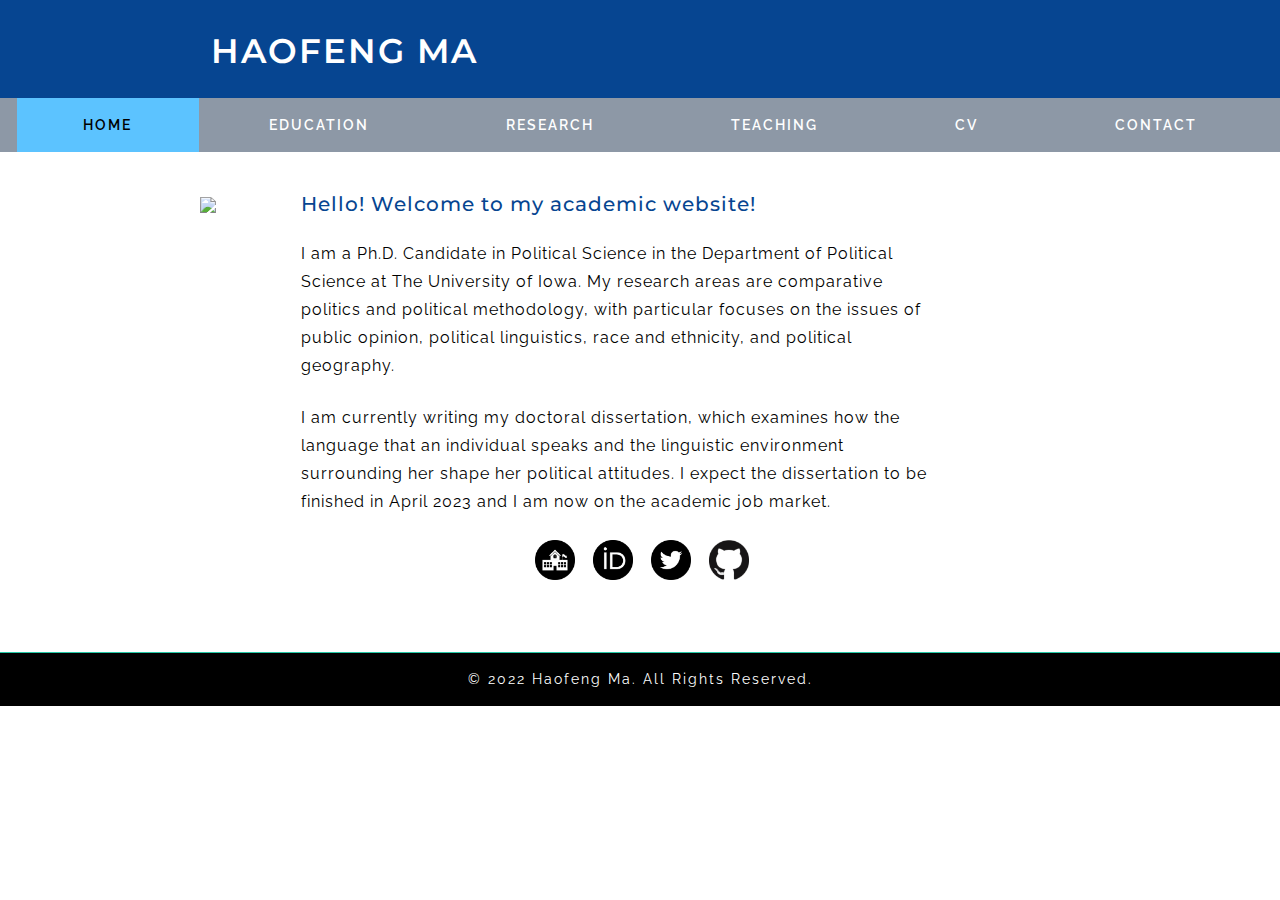
==== index.html @ 0667a9b3 "to top button" ====
<!DOCTYPE html>
<html lang="zxx">
   <head>
      <title>Haofeng Ma</title>
      <!--meta tags -->
      <meta charset="UTF-8">
      <meta name="viewport" content="width=device-width, initial-scale=1">
      <meta name="keywords" content="Renovate Responsive web template, Bootstrap Web Templates, Flat Web Templates, Android Compatible web template,
         SmartPhone Compatible web template, free WebDesigns for Nokia, Samsung, LG, Sony Ericsson, Motorola web design" />
      <script>
         addEventListener("load", function () {
         	setTimeout(hideURLbar, 0);
         }, false);

         function hideURLbar() {
         	window.scrollTo(0, 1);
         }
      </script>
      <!--//meta tags ends here-->
      <!--booststrap-->
      <link href="css/bootstrap.min.css" rel="stylesheet" type="text/css" media="all">
      <!--//booststrap end-->
      <!-- font-awesome icons -->
      <link href="css/fontawesome-all.min.css" rel="stylesheet" type="text/css" media="all">
      <!-- //font-awesome icons -->
      <link href="css/style.css" rel='stylesheet' type='text/css' media="all">
      <!--//stylesheets-->
      <link href="//fonts.googleapis.com/css?family=Raleway:400,500,600" rel="stylesheet">
      <link href="//fonts.googleapis.com/css?family=Montserrat:300,400,500,600,700" rel="stylesheet">
   </head>
   <body>
      <div class="header-outs">
         <div class="header-w3layouts">
            <div class="container-fluid">
               <div class="row headder-contact">
                  <div class="hedder-up col-lg-6 col-md-6 col-sm-6">
                     <h1><a class="navbar-brand" href="index.html">Haofeng Ma</a></h1>
                  </div>
               </div>
               <!--//navigation section -->
               <nav class="navbar navbar-expand-lg navbar-light">
                  <button class="navbar-toggler" type="button" data-toggle="collapse" data-target="#navbarSupportedContent" aria-controls="navbarSupportedContent" aria-expanded="false" aria-label="Toggle navigation">
                  <span class="navbar-toggler-icon"></span>
                  </button>
                  <div class="collapse navbar-collapse  nav-fill " id="navbarSupportedContent">
                     <ul class="navbar-nav nav-pills nav-fill">
                       <li class="nav-item active">
                          <a class="nav-link" href="index.html">Home <span class="sr-only">(current)</span></a>
                       </li>
                      <li class="nav-item">
                           <a href="education.html" class="nav-link ">Education</a>
                        </li>
                        <li class="nav-item">
                           <a href="research.html" class="nav-link ">Research</a>
                        </li>
                        <li class="nav-item">
                           <a href="teaching.html" class="nav-link">Teaching</a>
                        </li>
                        <li class="nav-item">
                           <a href="cv.html" class="nav-link">CV</a>
                        </li>
                        <li class="nav-item">
                           <a href="contact.html" class="nav-link">Contact</a>
                        </li>
                     </ul>
                  </div>
               </nav>
               <!--//navigation section -->
               <div class="clearfix"> </div>
            </div>
         </div>
         <!--//headder-->
         <!-- banner -->
         <div class="distance">
           <br>
           <br>
           <br>
           <br>
           <br>
         </div>
         <!--//banner -->
      <!-- //short-->
      <!--about-->
      <section class="about-inner py-lg-4 py-md-3 py-sm-3 py-3">
         <div class="container py-lg-5 py-md-4 py-sm-4 py-3">
            <div class="row">
               <div class="portrait">
                  <img src="images/portrait.png" style="position:relative; left:130px; width:250px">
               </div>
               <div class="col-lg-7 w3layouts-right-side-img">
                 <h5 style="color:#064591;position:relative; left:200px;">Hello! Welcome to my academic website!</h5>
                 <br>
                  <p style="position:relative; left:200px;font-size:16px;">I am a Ph.D. Candidate in Political Science in the Department of Political Science at The University of Iowa. My research areas are comparative politics and political methodology, with particular focuses on the issues of public opinion, political linguistics, race and ethnicity, and political geography. </p>
                  <br>
                  <p style="position:relative; left:200px;font-size:16px;">I am currently writing my doctoral dissertation, which examines how the language that an individual speaks and the linguistic environment surrounding her shape her political attitudes. I expect the dissertation to be finished in April 2023 and I am now on the academic job market.
                  </p>
               </div>
            </div>
            <div class="icons mt-lg-4 mt-3 text-center">
               <ul>
                  <li><a href="https://clas.uiowa.edu/polisci/people/haofeng-ma"><img src="images/logo_institution.png" style="width: 2.5em; margin-inline-start: 0.5em"/> </a></li>
                  <li></li>
                  <li><a href="https://orcid.org/0000-0003-4379-8449"><img src="images/logo_orcid.png" style="width: 2.5em; margin-inline-start: 0.5em"/> </a></li>
                  <li></li>
                  <li><a href="https://twitter.com/haofeng_ma"><img src="images/logo_twitter.png" style="width: 2.5em; margin-inline-start: 0.5em"/> </a></li>
                  <li></li>
                  <li><a href="https://github.com/haofengma"><img src="images/logo_github.png" style="width: 2.5em; margin-inline-start: 0.5em"/> </a></li>
                  <li></li>
               </ul>
            </div>
         </div>
      </section>
      <!--footer-->
      <div class="copy-agile-right text-center py-3">
         <p>
            © 2022 <a href="#top">Haofeng Ma</a>. All Rights Reserved.
         </p>
      </div>
      <!--//footer-->
      <!--js working-->
      <script src='js/jquery-2.2.3.min.js'></script>
      <!--//js working-->
      <!-- start-smoth-scrolling -->
      <script src="js/move-top.js"></script>
      <script src="js/easing.js"></script>
      <script>
         jQuery(document).ready(function ($) {
         	$(".scroll").click(function (event) {
         		event.preventDefault();
         		$('html,body').animate({
         			scrollTop: $(this.hash).offset().top
         		}, 900);
         	});
         });
      </script>
      <!-- start-smoth-scrolling -->
      <!-- here stars scrolling icon -->
      <script>
         $(document).ready(function () {

         	var defaults = {
         		containerID: 'toTop', // fading element id
         		containerHoverID: 'toTopHover', // fading element hover id
         		scrollSpeed: 1200,
         		easingType: 'linear'
         	};


         	$().UItoTop({
         		easingType: 'easeOutQuart'
         	});

         });
      </script>
      <!-- //here ends scrolling icon -->
      <!--bootstrap working-->
      <script src="js/bootstrap.min.js"></script>
      <!-- //bootstrap working-->
   </body>
</html>
---- css/style.css ----
/*--
Author: W3layouts
Author URL: http://w3layouts.com
License: Creative Commons Attribution 3.0 Unported
License URL: http://creativecommons.org/licenses/by/3.0/
--*/
html,
body {
padding: 0;
margin: 0;
background: #fff;
letter-spacing: 1px;
font-family: 'Raleway', sans-serif;
}
body a {
outline: none;
transition: 0.5s all;
-webkit-transition: 0.5s all;
-moz-transition: 0.5s all;
-o-transition: 0.5s all;
-ms-transition: 0.5s all;
text-decoration: none;
}
body a:hover {
text-decoration: none;
}
body a:focus,
a:hover {
text-decoration: none;
}
input[type="button"],
input[type="submit"] {
transition: 0.5s all;
-webkit-transition: 0.5s all;
-moz-transition: 0.5s all;
-o-transition: 0.5s all;
-ms-transition: 0.5s all;
letter-spacing: 1px;
font-family: 'Raleway', sans-serif;
}
select,input[type="email"],input[type="text"],input[type=password],
input[type="button"],input[type="submit"],textarea{
font-family: 'Raleway', sans-serif;
transition:0.5s all;
-webkit-transition:0.5s all;
-moz-transition:0.5s all;
-o-transition:0.5s all;
-ms-transition:0.5s all;
letter-spacing: 1px;
}
h1,
h2,
h3,
h4,
h5,
h6 {
margin: 0;
padding: 0;
font-family: 'Montserrat', sans-serif;
letter-spacing: 1px;
}
p {
margin: 0;
padding: 0;
letter-spacing: 1px;
font-family: 'Raleway', sans-serif;
font-size:14px;
}
ul {
margin: 0;
padding: 0;
list-style-type: none;
}
ul li{
display:inline-block;
}
.lft{    text-align: left;}
.rigt{    text-align: right;}
/*-- //Reset-Code --*/
.title {
font-size:45px;
color: #000;
letter-spacing: 3px;
font-weight:400;
text-transform: uppercase;
}
.title-sub p {
font-size: 17px;
color: #064591;
font-weight: 600;
line-height: 30px;
}
.info-sub-w3 p,.ser-grid-wthree p,.bottom-para p,.team-syas-text p,.w3layouts-right-side-img p,.ser-txt-inner p,.footer_grid_left p,.footer_grid_left p a{
font-size: 14px;
color: #000;
line-height: 28px;
}
.clr {
color: #fff;
}
/*-- header --*/
/*--Hedder-contact--*/
.header-outs {
position:relative;
}
.header-w3layouts {
position: absolute;
z-index: 99;
width: 100%;
background: rgba(141, 152, 166, 1);
}
.hedder-up {
text-align: center;
z-index: 999;
}
h1 a.navbar-brand {
padding-top: 10px;
font-size: 42px;
color:#fff !important;
text-transform: uppercase;
font-weight:600;
letter-spacing: 2px;
margin: 5px;
}
.headder-contact {
padding: 1em 3em;
background:#064591;
}
/*--search--*/
.search-right input[type="search"] {
width:45%;
color: #000;
background-color: #fff;
outline: none !important;
font-size: 14px;
margin-right: 0px !important;
border-radius:0px;
border-top-left-radius: 25px;
border-bottom-left-radius: 25px;
}
.search-right button {
background: #000;
padding: 5.5px 0px;
letter-spacing: 1px;
width: 13%;
font-size: 16px;
border: none;
color: #fff;
border-radius: 0px;
/* border: 1px solid #fff; */
}
.search-right button:hover{
background:#fff;
color:#fff;}
.search-right {
padding-top: 20px;
}
/*--//search--*/
/*--//Headder--*/
nav.navbar.navbar-expand-lg.navbar-light {
background:rgba(0, 0, 0, 0);
z-index: 999;
padding: 0px;
}
ul.navbar-nav.nav-fill {
width: 100%;
}
.navbar-light .navbar-nav .active>.nav-link, .navbar-light .navbar-nav .nav-link.active, .navbar-light .navbar-nav .nav-link.show, .navbar-light .navbar-nav .show>.nav-link, .dropdown-item.active, .dropdown-item:active {
color: #000;
background: #5cc3ff;
}
.navbar-light .navbar-nav .nav-link {
color: #fff;
font-size: 14px;
letter-spacing: 2px;
text-transform: uppercase;
font-weight: 600;
margin: 0px 2px;
border-radius: 0px;
padding: 1.5em 2em;
transition: 0.5s all;
-webkit-transition: 0.5s all;
-moz-transition: 0.5s all;
-o-transition: 0.5s all;
-ms-transition: 0.5s all;
}
.navbar-light .navbar-nav .nav-link:focus, .navbar-light .navbar-nav .nav-link:hover, .dropdown-item:focus, .dropdown-item:hover {
color: #000;
background: #5cc3ff;
}
.navbar-light .navbar-nav.active>.nav-link,
.navbar-light .navbar-nav.nav-link.active,
.navbar-light .navbar-nav.nav-link.open,
.navbar-light .navbar-nav .open>.nav-link {
color: #000;
background: #5cc3ff;
}
/*-- //nav --*/
/*-- banner --*/
.one-img{  background: url(../images/b1.jpg)no-repeat center;}
.two-img{  background: url(../images/b2.jpg)no-repeat center;}
.three-img{  background: url(../images/b3.jpg)no-repeat center;}
.slider-img{  background-size: cover;
min-height: 800px;}
.rslides {
position: relative;
list-style: none;
overflow: hidden;
width: 100%;
padding: 0;
margin: 0;
}
.rslides li {
-webkit-backface-visibility: hidden;
position: absolute;
display: none;
width: 100%;
left: 0;
top: 0;
}
.rslides li:first-child {
position: relative;
display: block;
float: left;
}
.rslides img {
display: block;
height: auto;
float: left;
width: 100%;
border: 0;
}
/*-- //banner Slider --*/
.rslides {
margin: 0 auto 40px;
}
#slider2,
#slider3 {
box-shadow: none;
-moz-box-shadow: none;
-webkit-box-shadow: none;
margin: 0 auto;
}
.rslides_tabs {
list-style: none;
padding: 0;
background: rgba(0,0,0,.25);
box-shadow: 0 0 1px rgba(255,255,255,.3), inset 0 0 5px rgba(0,0,0,1.0);
-moz-box-shadow: 0 0 1px rgba(255,255,255,.3), inset 0 0 5px rgba(0,0,0,1.0);
-webkit-box-shadow: 0 0 1px rgba(255,255,255,.3), inset 0 0 5px rgba(0,0,0,1.0);
font-size: 18px;
list-style: none;
margin: 0 auto 50px;
max-width: 540px;
padding: 10px 0;
text-align: center;
width: 100%;
}
.rslides_tabs li {
display: inline;
float: none;
margin-right: 1px;
}
.rslides_tabs a {
width: auto;
line-height: 20px;
padding: 9px 20px;
height: auto;
background: transparent;
display: inline;
}
.rslides_tabs li:first-child {
margin-left: 0;
}
.rslides_tabs .rslides_here a {
background: rgba(255,255,255,.1);
color: #fff;
font-weight: bold;
}
a {
color: #fff;
text-decoration: none;
}
/* Callback example */
/*.events {
list-style: none;
}*/
.callbacks_container {
position: relative;
float: left;
width: 100%;
}
.callbacks {
position: relative;
list-style: none;
overflow: hidden;
width: 100%;
padding: 0;
margin: 0;
}
.callbacks li {
position: absolute;
width: 100%;
left: 0;
top: 0;
}
.callbacks img {
display: block;
position: relative;
z-index: 1;
height: auto;
width: 100%;
border: 0;
}
.callbacks .caption {
display: block;
position: absolute;
z-index: 2;
font-size: 20px;
text-shadow: none;
color: #fff;
background: #000;
background: rgba(0,0,0, .8);
left: 0;
right: 0;
bottom: 0;
padding: 10px 20px;
margin: 0;
max-width: none;
}
.slider-info {
padding:23em 0 0;
}
.slider-info h5 {
font-size: 64px;
color: #ffffff;
font-weight: 600;
letter-spacing: 2px;
margin-bottom:24px;
line-height: 63px;
text-shadow: 1px 1px 7px #000000;
}
.slider-info h4 {
color: #ffffff;
font-size: 41px;
font-weight: 300;
line-height: 62px;
padding-bottom:10px
}
.outs_more-buttn a {
font-size: 14px;
color: #000;
text-decoration: none;
/* text-transform: uppercase; */
display: inline-block;
letter-spacing: 1px;
background-color: #5cc3ff;
outline: none;
border-radius: 5px;
padding: 10px 22px;
border: 2px double #5cc3ff;
margin-top: 15px;
transition: 0.5s all;
-webkit-transition: 0.5s all;
-moz-transition: 0.5s all;
-o-transition: 0.5s all;
-ms-transition: 0.5s all;
}
.outs_more-buttn a:hover{background:#064591;
border:2px solid #064591;
color:#fff;}
.callbacks_nav {
position: absolute;
-webkit-tap-highlight-color: rgba(0,0,0,0);
top:60%;
left: 0;
opacity: 0.7;
z-index: 3;
text-indent: -9999px;
overflow: hidden;
text-decoration: none;
height: 53px;
width: 53px;
background:rgba(230, 230, 230, 0) url("../images/left-arrow.png") no-repeat left top;
margin-top: -45px;
}
.callbacks_nav:active {
opacity: 1.0;
}
.callbacks_nav.next {
left: auto;
background:rgba(230, 230, 230, 0)  url("../images/right-arrow.png") no-repeat 0px 0px;
background-position: right top;
right: 0;
}
.callbacks_nav ,
.callbacks_nav.next {
background-size:40px;
}
/*#slider3-pager a {
display: inline-block;
}
#slider3-pager img {
float: left;
}
#slider3-pager .rslides_here a {
background: transparent;
box-shadow: 0 0 0 2px #666;
}
#slider3-pager a {
padding: 0;
}*/
/*--pager--*/
/*.callbacks_tabs {
list-style: none;
position: absolute;
padding: 0;
bottom: 228px;
right: 41%;
margin: 0;
z-index: 9;
display: block;
text-align: center;
}
.callbacks_tabs li {
display: inline-block;
margin: 0px 2px 0px;
}
.callbacks_tabs a {
visibility: hidden;
}
.callbacks_tabs a:after {
content: "\f111";
font-size: 0;
font-family: FontAwesome;
visibility: visible;
display: block;
width: 21px;
height: 21px;
display: inline-block;
background:#d24055;
border: none;
border-radius: 50%;
}
.callbacks_here a:after {
background: #fff;
border: 4px solid #d24055;
}*/
/*-- //banner --*/
/*-- inner-banner --*/
.inner_page-banner {
text-align: center;
background: url(../images/b1.jpg) no-repeat center;
background-size: cover;
-webkit-background-size: cover;
-moz-background-size: cover;
-o-background-size: cover;
-ms-background-size: cover;
min-height: 300px;
}
ul.short_ls li a {
color:#000;
text-decoration: none;
}
ul.short_ls li {
list-style: none;
display: inline-block;
letter-spacing: 1px;
color: #064591;
font-weight: bold;
font-size: 14px;
}
.using-border {
width: 100%;
border: none;
background: #5cc3ff;
}
/*-- //inner-banner --*/
/*-- about --*/
.about-w3layouts-icons span,.about-inner-icon span,.contact_footer_grid_left span {
font-size: 40px;
color: #064591;
}
.agile-abt-info h4,.ser-service-mid h5 ,.wthree-left-right h4,.team-syas-text h4,.ser-txt-inner h4{
font-size:25px;
color: #24c8a6;
letter-spacing: 2px;
text-transform: capitalize;
}
.about-inner-icon span{padding-top:43px;}
/*--//about --*/
/*-- counter--*/
.counter {
font-size: 32px;
color:#000;
font-weight: 500;
letter-spacing: 1px;
}
.stat-info h5 {
font-size: 22px;
line-height: 33px;
color: #fff;
font-family: 'Raleway', sans-serif;
}
.stats-grid {
background: #000;
padding:3em 1.5em;
}
.clr-3,.clr-1  {
background:#00c2e0;
}
.clr-4,.clr-2{
background:#ff78cb;
}
/*-- //counter --*/
/*--service-- */
.ser-left-img img {
border: 2px solid #5cc3ff;
padding: 8px;
border-radius: 100%;
}
.sub-ser-matter-agile h4,.about-inner-agile-grids h4 {
font-size: 32px;
text-transform: uppercase;
padding-bottom: 12px;
color: #064591;
}
.ser-grid-wthree {
padding-top: 6em;
}
/*--service-inner-- */
.ser-inner-agile {
background: #e8e8e8;
padding: 16px;
}
.service-inner-list:hover .ser-txt-inner h4{color:#064591;}
/*--service-inner-- */
/*--//service-- */
/*--video -- */
.video {
background: url(../images/b3.jpg)no-repeat center;
background-size: cover;
}
.video-info p {
font-size: 18px;
line-height: 30px;
}
.button {
padding:2em 0em 0em;
}
.button a {
display: inline-block;
width: 8%;
height: 86px;
background: #064591;
border-radius: 50%;
color: #ffffff;
outline: none;
-webkit-transition: 0.5s all;
-o-transition: 0.5s all;
-moz-transition: 0.5s all;
-ms-transition: 0.5s all;
transition: 0.5s all;
}
.button a:hover {
background:#5cc3ff;
}
.button span {
font-size: 35px;
line-height: 87px;
}
/*--//video -- */
/*--team -- */
.carousel-control-next, .carousel-control-prev {
top: 98px;
bottom: 0;
width: 4%;
height: 48px;
background:#064591;
opacity:10;
}
.carousel-control-next:focus, .carousel-control-next:hover,
.carousel-control-prev:focus, .carousel-control-prev:hover {
background:#5cc3ff;
}
.team-syas-text span {
font-size: 17px;
color: #064591;
margin: 8px 0px;
display: block;
}
/*--//team -- */
/*--contact -- */
.address_mail_footer_grids iframe {
width: 100%;
height: 23em;
border: 2px solid #064591;
padding: 5px;
}
.contact-forms input, .contact-forms textarea {
width: 100%;
font-size: 14px;
color: #000;
padding: .8em .9em;
border: 1px solid #f1f1f1;
border-radius: 0px;
background: #f1f1f1;
outline: none;
}
.contact-forms textarea {
resize: none;
height: 13em;
}
.contact-btn:hover,.click-me:hover{background:#000;
color:#fff;}
/*--//contact-- */
/* typography */
h3.typo-main-heading {
font-size: 2.7em;
font-weight: 600;
letter-spacing: 2px;
border-bottom: 2px solid #e2e1e1;
display: inline-block;
color:#064591;
}
h4.typo-sub-heading {
color: #000;
font-size: 26px;
letter-spacing: 1px;
text-transform: capitalize;
font-weight: 500;
}
@media(max-width:1080px) {
h4.typo-sub-heading {
font-size: 24px;
}
h3.typo-main-heading {
font-size: 2.5em;
}
}
@media(max-width:800px) {
h4.typo-sub-heading {
font-size: 22px;
}
h3.typo-main-heading {
font-size: 2.3em;
}
}
@media(max-width:640px) {
h3.typo-main-heading {
font-size: 2em;
}
}
/* typography */
/*--icons 404 pages--*/
.page-not-agile h4 {
font-size: 11em;
letter-spacing: 19px;
color: #5cc3ff;
font-weight: 600;
}
.sub-text-page p {
font-size: 15px;
color: #000;
letter-spacing: 2px;
}
/*--//icons 404 pages--*/
/*--subscribe -- */
.subscribe{
background: #064591;
}
.click-me,.contact-btn {
width: 100%;
font-size: 15px;
font-weight: 500;
padding: 11px 0px;
letter-spacing: 2px;
text-transform: uppercase;
color: #fff;
background:#24c8a6;
border-radius: 0px;
transition: 0.5s all;
-webkit-transition: 0.5s all;
transition: 0.5s all;
-moz-transition: 0.5s all;
}
/*--//subscribe -- */
/* --footer-- */
.icons ul li a span {
font-size: 15px;
letter-spacing: 0px;
text-align: center;
margin: 0px 2px;
color:#fff;
background: #000;
width: 36px;
height: 36px;
line-height: 38px;
border-radius: 20px;
transition: 0.5s all;
-webkit-transition: 0.5s all;
transition: 0.5s all;
-moz-transition: 0.5s all;
}
.icons ul li a span:hover{
color:#24c8a6;
}
.footer-info p {
font-size: 20px;
color: #000;
line-height: 34px;
letter-spacing: 2px;
}
.nav-link {
font-size: 14px;
color:#064591;
font-weight: 700;
}
.nav-link:focus,.nav-link:hover{
color:#24c8a6;
text-decoration: none;
}
.footer-buttom h6 {
font-size: 34px;
letter-spacing: 4px;
font-weight: 600;
line-height: 45px;
text-transform: uppercase;
margin: 13px 0px 0px;
color: #064591;
}
.copy-agile-right h2 a {
font-size: 30px;
text-transform: uppercase;
color:#24c8a6;
}
.copy-agile-right p {
font-size: 14px;
color: #fff;
letter-spacing: 2px;
}
.copy-agile-right {
border-top: 1px solid #24c8a6;
background: #000;
}
.copy-agile-right p a{color:#fff;}
.copy-agile-right p a:hover {
color:#24c8a6;
}
/* --//footer-- */
/*-- to-top --*/
#toTop {
display: none;
text-decoration: none;
position: fixed;
bottom: 20px;
right: 2%;
overflow: hidden;
z-index: 999;
width: 46px;
height:37px;
border: none;
text-indent: 100%;
background: url(../images/arrow.png) no-repeat 0px 0px;
}
#toTopHover {
width: 32px;
height: 32px;
display: block;
overflow: hidden;
float: right;
opacity: 0;
-moz-opacity: 0;
filter: alpha(opacity=0);
}
/*-- //to-top --*/
/*--responsive--*/
@media(max-width:1920px){
}
@media(max-width:1680px){
}
@media(max-width:1600px){
}
@media(max-width:1440px){
.slider-img {
min-height: 680px;
}
h1 a.navbar-brand {
font-size: 37px;
}
.navbar-light .navbar-nav .nav-link {
padding: 1.5em 1.5em;
}
.slider-info {
padding: 19em 0 0;
}
.title {
font-size: 43px;
letter-spacing: 2px;
}
.about-w3layouts-icons span, .about-inner-icon span, .contact_footer_grid_left span {
font-size: 37px;
}
.stats-grid {
padding: 2.5em 1.5em;
}
.counter {
font-size: 30px;
}
.sub-ser-matter-agile h4, .about-inner-agile-grids h4 {
font-size: 30px;
}
.button a {
width: 7%;
height: 80px;
}
.button span {
font-size: 32px;
line-height: 81px;
}
.agile-abt-info h4, .ser-service-mid h5, .wthree-left-right h4, .team-syas-text h4, .ser-txt-inner h4 {
font-size: 23px;
}
.click-me, .contact-btn {
font-size: 14px;
}
.footer-info p {
font-size: 18px;}
.footer-buttom h6 {
font-size: 32px;
letter-spacing:3px;
line-height: 43px;
}
.search-right {
padding-top: 16px;
}
.address_mail_footer_grids iframe {
height: 20em;
}
.page-not-agile h4 {
font-size: 9em;
letter-spacing: 16px;
}
}
@media(max-width:1366px){
.slider-info h4 {
font-size: 39px;
line-height: 58px;
}
.outs_more-buttn a {
margin-top: 11px;
}
.stat-info h5 {
font-size: 21px;
line-height: 31px;
}
.title-sub p {
font-size: 16px;
}
.video-info p {
font-size: 17px;
}
.copy-agile-right h2 a {
font-size: 28px;
}
.search-right button {
width: 17%;
}
}
@media(max-width:1280px){
.navbar-light .navbar-nav .nav-link {
padding: 1.2em 1.5em;
}
h1 a.navbar-brand {
font-size: 34px;
}
.title {
font-size: 41px;
}
.search-right {
padding-top: 13px;
}
.carousel-control-next, .carousel-control-prev {
top: 92px;
}
}
@media(max-width:1080px){
.slider-img {
min-height: 608px;
}
.slider-info {
padding: 17em 0 0;
}
.slider-info h4 {
font-size: 37px;
line-height: 56px;
}
.outs_more-buttn a {
padding: 8px 22px;
}
.search-right input[type="search"] {
width: 53%;
}
.search-right button {
width: 21%;
}
.counter {
font-size: 28px;
}
.sub-ser-matter-agile h4, .about-inner-agile-grids h4 {
padding-bottom: 10px;
}
.button a {
height: 69px;
}
.button span {
font-size: 30px;
line-height: 70px;
}
.carousel-control-next, .carousel-control-prev {
top: 85px;
}
.contact-forms textarea {
height: 11em;
}
.address_mail_footer_grids iframe {
height: 18em;
}
.sub-text-page p {
letter-spacing: 1px;
}
}
@media(max-width:1050px){
.callbacks_nav, .callbacks_nav.next {
background-size: 35px;
}
.title {
font-size: 39px;
}
.about-w3layouts-icons span, .about-inner-icon span, .contact_footer_grid_left span {
font-size: 35px;
}
.sub-ser-matter-agile h4, .about-inner-agile-grids h4 {
font-size: 27px;
}
.footer-info p {
font-size: 17px;
letter-spacing: 1px;
}
.footer-buttom h6 {
font-size: 30px;
}
.copy-agile-right h2 a {
font-size: 26px;
}
.carousel-control-next, .carousel-control-prev {
top: 79px;
}
}
@media(max-width:1024px){
.search-right input[type="search"] {
width: 55%;
}
.search-right button {
width: 23%;
}
.agile-abt-info h4, .ser-service-mid h5, .wthree-left-right h4, .team-syas-text h4, .ser-txt-inner h4 {
font-size: 21px;
}
.ser-grid-wthree {
padding-top: 5em;
}
.contact-forms input, .contact-forms textarea {
padding: 0.7em .9em;
}
.click-me, .contact-btn {
padding: 10px 0px;
}
.carousel-control-next, .carousel-control-prev {
top: 51px;
}
.page-not-agile h4 {
font-size: 8em;
}
}
@media(max-width:991px){
.headder-contact {
padding:1em 2em;
}
div#navbarSupportedContent {
background: rgba(0, 0, 0, 0.6);
text-align: center;
padding: 13px 0px;
}
.navbar-light .navbar-nav .nav-link {
padding: 12px 15px;
}
.navbar-light .navbar-toggler {
border-color: rgb(0, 0, 0);
background:#064591;
padding: 2px 6px;
margin-top: 0px;
outline: none;
margin-right: 0px;
cursor: pointer;
border-radius: 6px;
transition: 0.5s all;
-webkit-transition: 0.5s all;
-moz-transition: 0.5s all;
-o-transition: 0.5s all;
-ms-transition: 0.5s all;
}
.navbar-light .navbar-toggler:hover {
background: #fff;
}
nav.navbar.navbar-expand-lg.navbar-light {
padding:1em 0em;
}
ul.navbar-nav.nav-pills.nav-fill li {
width: 22%;
margin: 0px auto;
}
.search-right input[type="search"] {
width: 59%;
}
.slider-img {
min-height: 565px;
}
.slider-info {
padding: 16em 0 0;
}
.sub-ser-matter-agile h4, .about-inner-agile-grids h4 {
font-size: 26px;
}
.ser-grid-wthree {
padding-top: 3em;
}
.video-info p {
font-size: 16px;
}
.button {
padding: 1em 0em 0em;
}
.button a {
width: 10%;
}
.title-sub p {
font-size: 15px;
}
.wthree-left-right:nth-child(4),.wthree-left-right:nth-child(3){
margin-top: 20px;
}
.stats-grid {
padding: 2em 1.5em;
}
.carousel-control-next-icon, .carousel-control-prev-icon {
width: 18px;
height: 16px;
}
.carousel-control-next, .carousel-control-prev {
height: 40px;
top: 58px;
}
.click-me, .contact-btn {
padding: 8.5px 0px;
}
.w3layouts-right-side-img:nth-child(2) {
margin-top: 22px;
}
.w3layouts-left-img:nth-child(2) {
margin-top: 302px;
}
.about-inner-icon span {
padding-top: 33px;
}
.service-inner-list:nth-child(3) {
margin-top: 16px;
}
.address_mail_footer_grids iframe {
height: 16em;
}
}
@media(max-width:900px){
h1 a.navbar-brand {
font-size: 32px;
}
.search-right button {
width: 26%;
}
.search-right input[type="search"] {
width: 61%;
}
.title {
font-size: 37px;
}
.counter {
font-size: 27px;
}
.contact-forms input, .contact-forms textarea {
padding: 0.6em .9em;
}
.contact-forms textarea {
height: 10em;
}
}
@media(max-width:800px){
.slider-info h4 {
font-size: 34px;
line-height: 52px;
}
.search-right {
padding-top: 11px;
}
.footer-buttom h6 {
font-size: 28px;
letter-spacing: 2px;
line-height: 38px;
}
.footer-info p {
font-size: 16px
}
}
@media(max-width:768px){
.search-right input[type="search"] {
width: 67%;
}
.search-right button {
width: 29%;
}
.callbacks_nav, .callbacks_nav.next {
background-size: 25px;
}
ul.navbar-nav.nav-pills.nav-fill li {
width: 24%;
}
.title {
font-size: 35px;
}
.stat-info h5 {
font-size: 20px;
line-height: 27px;
}
}
@media(max-width:767px){
.slider-img {
min-height: 534px;
}
.slider-info {
padding: 15em 0 0;
}
.agile-abt-info:nth-child(2) {
margin: 24px 0px;
}
.stats-grid {
padding: 1.5em 1.5em;
}
.ser-grid-wthree {
padding-top: 2em;
}
.video-info p {
font-size: 15px;
}
.button span {
font-size: 26px;
line-height: 57px;
}
.button a {
height: 55px;
}
.carousel-control-next, .carousel-control-prev {
top: 489px;
}
.agile-abt-info h4, .ser-service-mid h5, .wthree-left-right h4,
.team-syas-text h4, .ser-txt-inner h4 {
letter-spacing: 1px;
}
.ser-grid-wthree {
padding-top: 0em;
}
.ser-left-img:nth-child(2),.ser-grid-wthree:nth-child(2) {
margin-top: 22px;
}
.team-w3layouts-row:nth-child(2),.footer_grid_left:nth-child(2){
margin: 24px 0px;
}
.address_mail_footer_grids iframe {
height: 14em;
}
}
@media(max-width:736px){
.headder-contact {
padding: .7em 1em;
}
.about-w3layouts-icons span, .about-inner-icon span, .contact_footer_grid_left span {
font-size: 32px;
}
.counter {
font-size: 25px;
}
.footer-buttom h6 {
font-size: 27px;
}
.contact-forms textarea {
height: 9em;
}
.page-not-agile h4 {
font-size: 7em;
}
}
@media(max-width:667px){
.search-right input[type="search"] {
width: 70%;
}
h1 a.navbar-brand {
font-size: 30px;
}
.title {
font-size: 33px;
letter-spacing: 1px;
}
.title-sub p {
font-size: 14px;
}
.icons ul li a span {
font-size: 14px;
width: 34px;
height: 34px;
line-height: 33px;
}
.address_mail_footer_grids iframe {
height: 12em;
}
}
@media(max-width:640px){
.slider-img {
min-height: 504px;
}
.slider-info h4 {
font-size: 32px;
line-height: 48px;
}
.slider-info {
padding: 14em 0 0;
}
.callbacks_nav {
top: 62%;
}
.sub-ser-matter-agile h4, .about-inner-agile-grids h4 {
font-size: 24px;
}
.video-info p {
line-height: 27px;
}
.page-not-agile h4 {
font-size: 6em;
}
}
@media(max-width:600px){
ul.navbar-nav.nav-pills.nav-fill li {
width: 27%;
}
.stats-grid {
padding: 1em 1.5em;
}
.outs_more-buttn a {
padding: 8px 19px;
}
.button span {
font-size: 23px;
line-height: 54px;
}
.team-syas-text span {
font-size: 16px;
margin: 6px 0px;
}
.click-me, .contact-btn {
letter-spacing: 1px;
}
.about-inner-icon span {
padding-top: 18px;
}
}
@media(max-width:568px){
.wthree-left-right:nth-child(2) {
margin-top: 20px;
}
.headder-contact {
padding: 1em 1em;
}
h1 a.navbar-brand {
font-size: 28px;
}
ul.navbar-nav.nav-pills.nav-fill li {
width: 30%;
}
.slider-info {
padding: 16em 0 0;
margin-left: 36px;
}
.callbacks_nav {
top: 72%;
}
.title {
font-size: 31px;
}
.click-me, .contact-btn {
margin-top: 15px;
}
.about-inner-icon span {
padding-top: 0px;
padding-bottom:22px;
}
.about-inner-agile-grids h4 {
text-align: center;
}
.service-inner-list {
text-align: center;
}
.service-inner-list:nth-child(2) {
margin-top: 16px;
}
.team-w3layouts-row:nth-child(2),.footer_grid_left:nth-child(2) {
margin: 20px 0px;
}
.page-not-agile h4 {
font-size: 5em;
}
}
@media(max-width:480px){
.slider-img {
min-height: 493px;
}
.slider-info h4 {
font-size: 29px;
line-height: 46px;
}
.navbar-light .navbar-nav .nav-link {
padding: 10px 15px;
font-size: 13px;
}
.counter {
font-size: 23px;
}
.sub-ser-matter-agile h4, .about-inner-agile-grids h4 {
font-size: 22px;
}
.button a {
width: 12%;
}
.agile-abt-info h4, .ser-service-mid h5, .wthree-left-right h4, .team-syas-text h4, .ser-txt-inner h4 {
font-size: 19px;
}
.team-syas-text span {
font-size: 15px;
}
.footer-buttom h6 {
font-size: 26px;
line-height: 34px;
}
.copy-agile-right p {
letter-spacing: 1px;
}
.sub-text-page p {
font-size: 14px;
}
}
@media(max-width:440px){
.search-right button {
font-size: 15px;
}
.search-right input[type="search"] {
padding: 4px 10px;
}
.button a {
width: 14%;
}
.copy-agile-right p {
line-height: 28px;
}
.copy-agile-right h2 a {
font-size: 24px;
}
}
@media(max-width:414px){
ul.navbar-nav.nav-pills.nav-fill li {
width: 35%;
}
.slider-info h4 {
font-size: 25px;
line-height: 37px;
padding-bottom: 5px;
}
.outs_more-buttn a {
padding: 7px 17px;
}
.slider-img {
min-height: 465px;
}
.sub-text-page p {
line-height: 25px;
}
}
@media(max-width:384px){
.slider-info h4 {
font-size: 21px;
line-height: 34px;
}
.title {
font-size: 28px;
}
.about-w3layouts-icons span, .about-inner-icon span, .contact_footer_grid_left span {
font-size: 30px;
}
.stat-info h5 {
font-size: 19px;
line-height: 24px;
}
.button a {
width: 16%;
}
.page-not-agile h4 {
font-size: 4em;
}
}
@media(max-width:375px){
h1 a.navbar-brand {
font-size: 26px;
letter-spacing: 1px;
}
ul.navbar-nav.nav-pills.nav-fill li {
width: 38%;
}
.sub-ser-matter-agile h4, .about-inner-agile-grids h4 {
font-size: 20px;
padding-bottom: 8px;
}
.video-info p {
font-size: 14px;
}
.footer-buttom h6 {
font-size: 24px;
line-height: 32px;
}
}
@media(max-width:320px){
.slider-info h4 {
font-size: 19px;
line-height: 31px;
}
.slider-img {
min-height: 442px;
}
.slider-info {
margin-left: 26px;
}
.title {
font-size: 26px;
line-height: 32px;
}
.sub-ser-matter-agile h4, .about-inner-agile-grids h4 {
font-size: 18px;
}
.button a {
width: 19%;
}
.footer-info p {
font-size: 15px;
line-height: 30px;
}
.footer-buttom h6 {
font-size: 22px;
}
}
/*--//responsive--*/
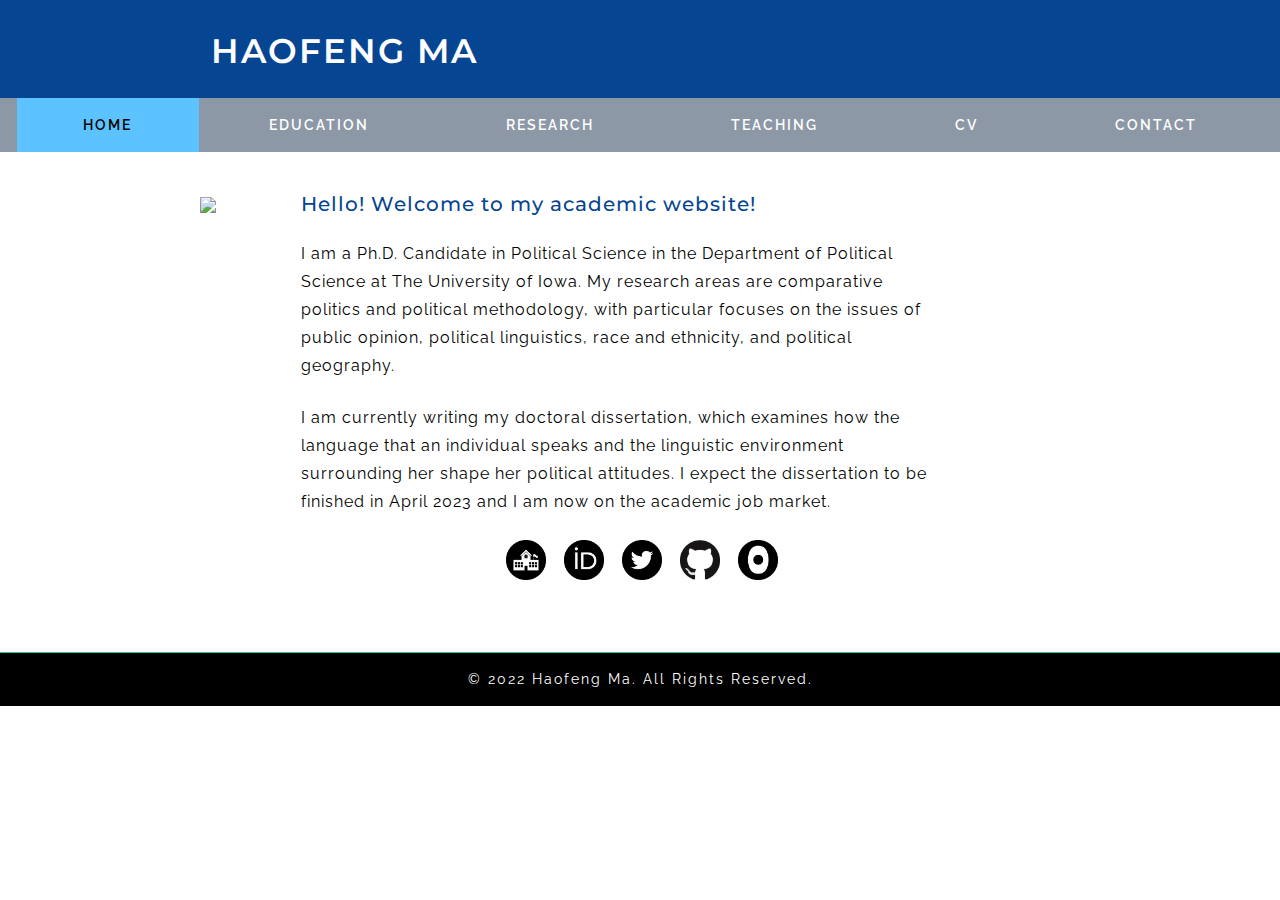
==== commit 5886f8f6: "add link to observable notebook" ====
--- a/index.html
+++ b/index.html
@@ -106,6 +106,8 @@
                   <li></li>
                   <li><a href="https://github.com/haofengma"><img src="images/logo_github.png" style="width: 2.5em; margin-inline-start: 0.5em"/> </a></li>
                   <li></li>
+                  <li><a href="https://observablehq.com/@haofengma"><img src="images/logo_observable.png" style="width: 2.5em; margin-inline-start: 0.5em"/> </a></li>
+                  <li></li>
                </ul>
             </div>
          </div>
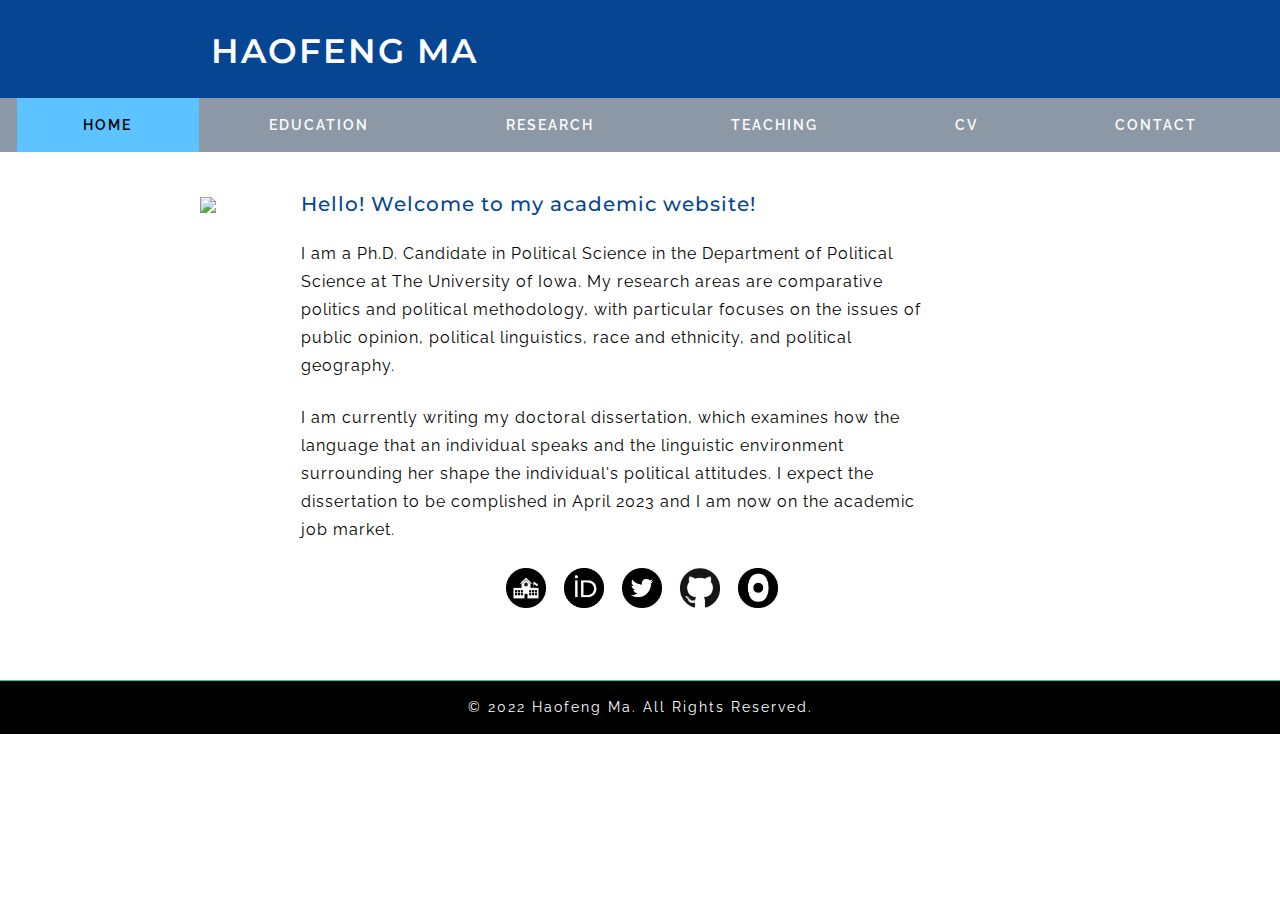
==== commit f0233c53: "Update index.html" ====
--- a/index.html
+++ b/index.html
@@ -92,7 +92,7 @@
                  <br>
                   <p style="position:relative; left:200px;font-size:16px;">I am a Ph.D. Candidate in Political Science in the Department of Political Science at The University of Iowa. My research areas are comparative politics and political methodology, with particular focuses on the issues of public opinion, political linguistics, race and ethnicity, and political geography. </p>
                   <br>
-                  <p style="position:relative; left:200px;font-size:16px;">I am currently writing my doctoral dissertation, which examines how the language that an individual speaks and the linguistic environment surrounding her shape her political attitudes. I expect the dissertation to be finished in April 2023 and I am now on the academic job market.
+                  <p style="position:relative; left:200px;font-size:16px;">I am currently writing my doctoral dissertation, which examines how the language that an individual speaks and the linguistic environment surrounding her shape the individual's political attitudes. I expect the dissertation to be complished in April 2023 and I am now on the academic job market.
                   </p>
                </div>
             </div>
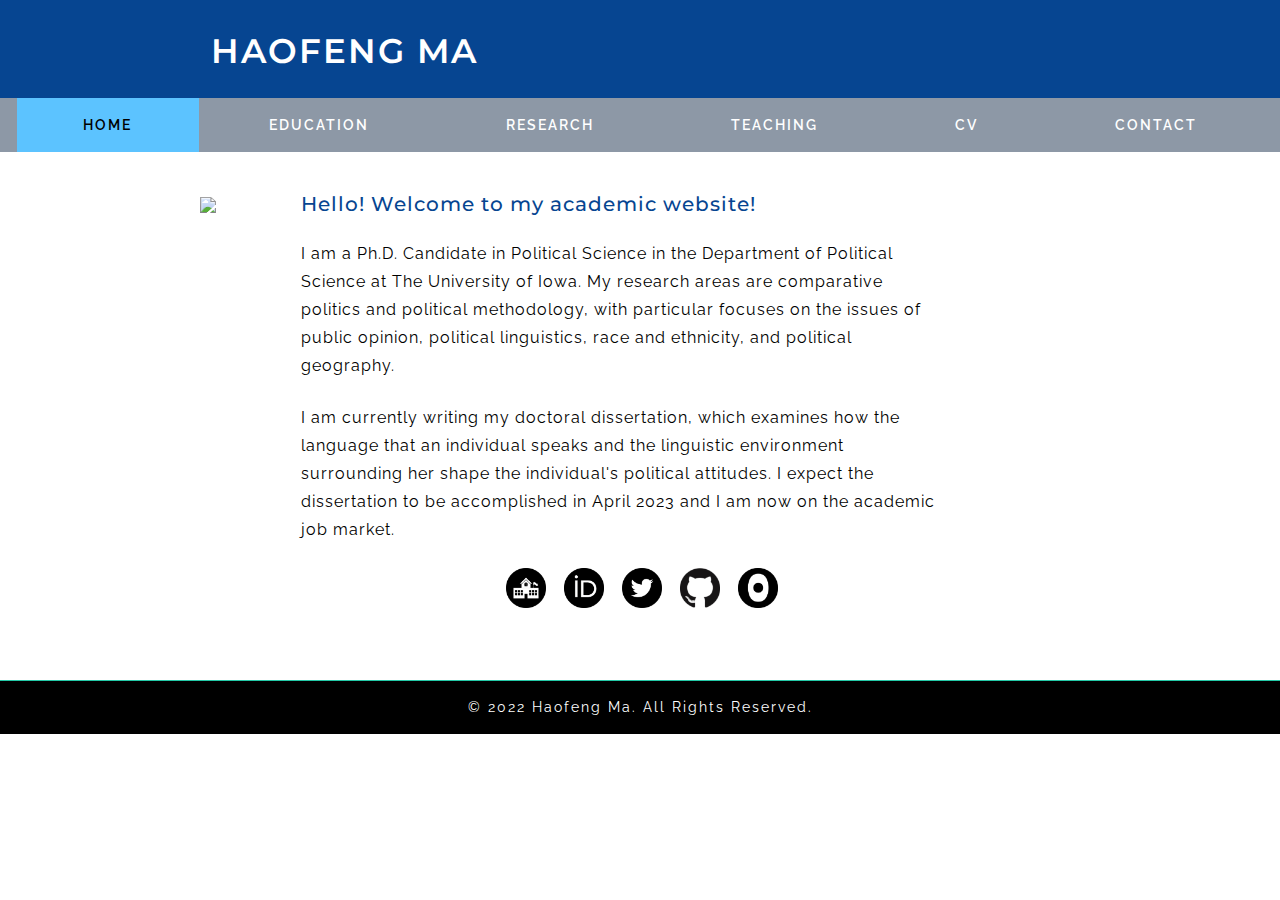
==== commit ac5218c0: "Update index.html" ====
--- a/index.html
+++ b/index.html
@@ -92,7 +92,7 @@
                  <br>
                   <p style="position:relative; left:200px;font-size:16px;">I am a Ph.D. Candidate in Political Science in the Department of Political Science at The University of Iowa. My research areas are comparative politics and political methodology, with particular focuses on the issues of public opinion, political linguistics, race and ethnicity, and political geography. </p>
                   <br>
-                  <p style="position:relative; left:200px;font-size:16px;">I am currently writing my doctoral dissertation, which examines how the language that an individual speaks and the linguistic environment surrounding her shape the individual's political attitudes. I expect the dissertation to be complished in April 2023 and I am now on the academic job market.
+                  <p style="position:relative; left:200px;font-size:16px;">I am currently writing my doctoral dissertation, which examines how the language that an individual speaks and the linguistic environment surrounding her shape the individual's political attitudes. I expect the dissertation to be accomplished in April 2023 and I am now on the academic job market.
                   </p>
                </div>
             </div>
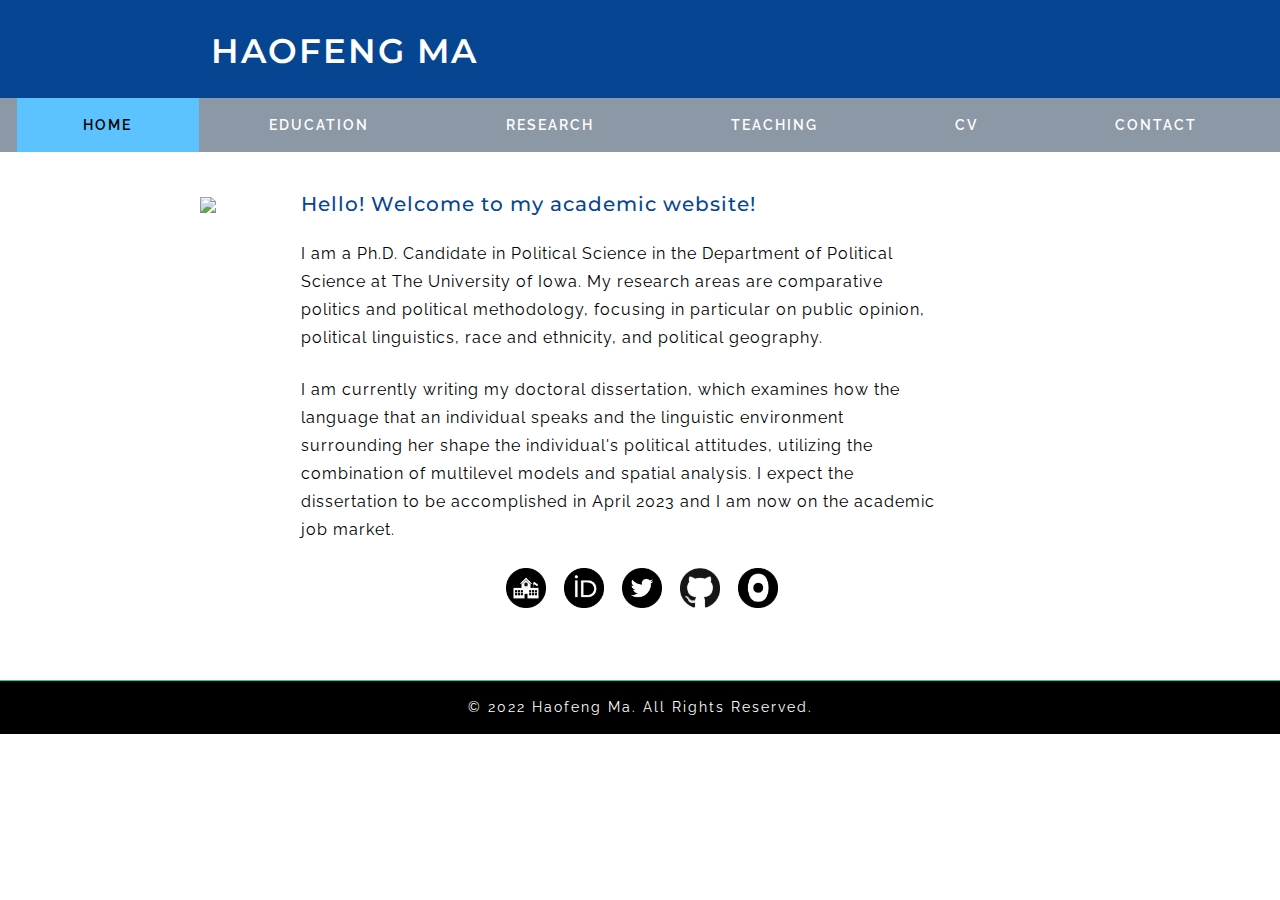
==== commit 4c1ea78c: "update the website" ====
--- a/index.html
+++ b/index.html
@@ -2,6 +2,7 @@
 <html lang="zxx">
    <head>
       <title>Haofeng Ma</title>
+      <link rel="icon" href="/images/favicon.ico">
       <!--meta tags -->
       <meta charset="UTF-8">
       <meta name="viewport" content="width=device-width, initial-scale=1">
@@ -90,9 +91,9 @@
                <div class="col-lg-7 w3layouts-right-side-img">
                  <h5 style="color:#064591;position:relative; left:200px;">Hello! Welcome to my academic website!</h5>
                  <br>
-                  <p style="position:relative; left:200px;font-size:16px;">I am a Ph.D. Candidate in Political Science in the Department of Political Science at The University of Iowa. My research areas are comparative politics and political methodology, with particular focuses on the issues of public opinion, political linguistics, race and ethnicity, and political geography. </p>
+                  <p style="position:relative; left:200px;font-size:16px;">I am a Ph.D. Candidate in Political Science in the Department of Political Science at The University of Iowa. My research areas are comparative politics and political methodology, focusing in particular on public opinion, political linguistics, race and ethnicity, and political geography. </p>
                   <br>
-                  <p style="position:relative; left:200px;font-size:16px;">I am currently writing my doctoral dissertation, which examines how the language that an individual speaks and the linguistic environment surrounding her shape the individual's political attitudes. I expect the dissertation to be accomplished in April 2023 and I am now on the academic job market.
+                  <p style="position:relative; left:200px;font-size:16px;">I am currently writing my doctoral dissertation, which examines how the language that an individual speaks and the linguistic environment surrounding her shape the individual's political attitudes, utilizing the combination of multilevel models and spatial analysis. I expect the dissertation to be accomplished in April 2023 and I am now on the academic job market.
                   </p>
                </div>
             </div>
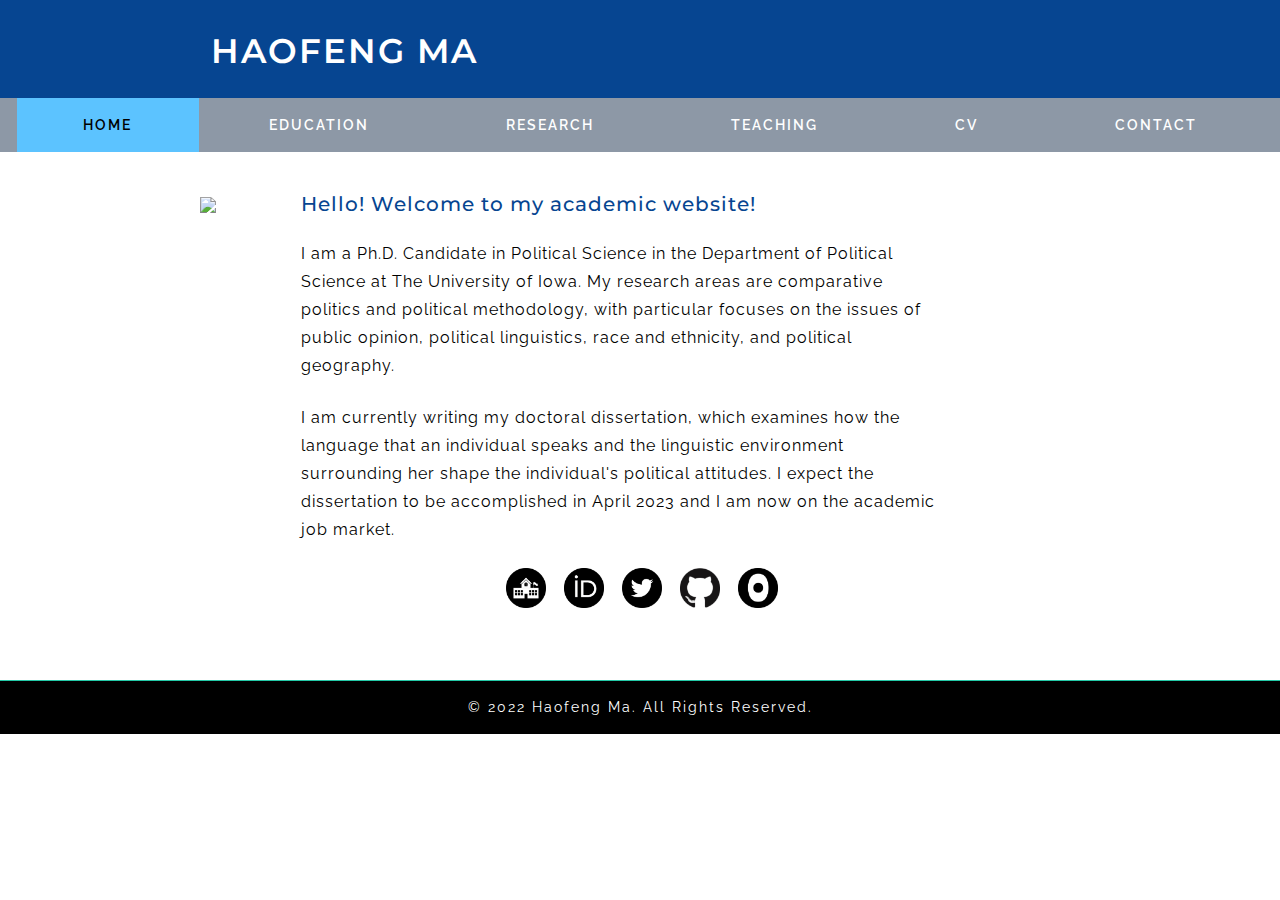
==== commit 69a28fbf: "meta" ====
--- a/index.html
+++ b/index.html
@@ -5,9 +5,11 @@
       <link rel="icon" href="/images/favicon.ico">
       <!--meta tags -->
       <meta charset="UTF-8">
-      <meta name="viewport" content="width=device-width, initial-scale=1">
-      <meta name="keywords" content="Renovate Responsive web template, Bootstrap Web Templates, Flat Web Templates, Android Compatible web template,
-         SmartPhone Compatible web template, free WebDesigns for Nokia, Samsung, LG, Sony Ericsson, Motorola web design" />
+      <meta name="haofeng" content="Haofeng">
+      <meta name="haofeng ma" content="Haofeng Ma">
+      <meta name="haofengma" content="Haofeng Ma">
+      <meta name="haofengma iowa" content="Haofeng Ma Iowa">
+      <meta name="haofeng iowa" content="Haofeng Iowa">
       <script>
          addEventListener("load", function () {
          	setTimeout(hideURLbar, 0);
@@ -91,9 +93,9 @@
                <div class="col-lg-7 w3layouts-right-side-img">
                  <h5 style="color:#064591;position:relative; left:200px;">Hello! Welcome to my academic website!</h5>
                  <br>
-                  <p style="position:relative; left:200px;font-size:16px;">I am a Ph.D. Candidate in Political Science in the Department of Political Science at The University of Iowa. My research areas are comparative politics and political methodology, focusing in particular on public opinion, political linguistics, race and ethnicity, and political geography. </p>
+                  <p style="position:relative; left:200px;font-size:16px;">I am a Ph.D. Candidate in Political Science in the Department of Political Science at The University of Iowa. My research areas are comparative politics and political methodology, with particular focuses on the issues of public opinion, political linguistics, race and ethnicity, and political geography. </p>
                   <br>
-                  <p style="position:relative; left:200px;font-size:16px;">I am currently writing my doctoral dissertation, which examines how the language that an individual speaks and the linguistic environment surrounding her shape the individual's political attitudes, utilizing the combination of multilevel models and spatial analysis. I expect the dissertation to be accomplished in April 2023 and I am now on the academic job market.
+                  <p style="position:relative; left:200px;font-size:16px;">I am currently writing my doctoral dissertation, which examines how the language that an individual speaks and the linguistic environment surrounding her shape the individual's political attitudes. I expect the dissertation to be accomplished in April 2023 and I am now on the academic job market.
                   </p>
                </div>
             </div>
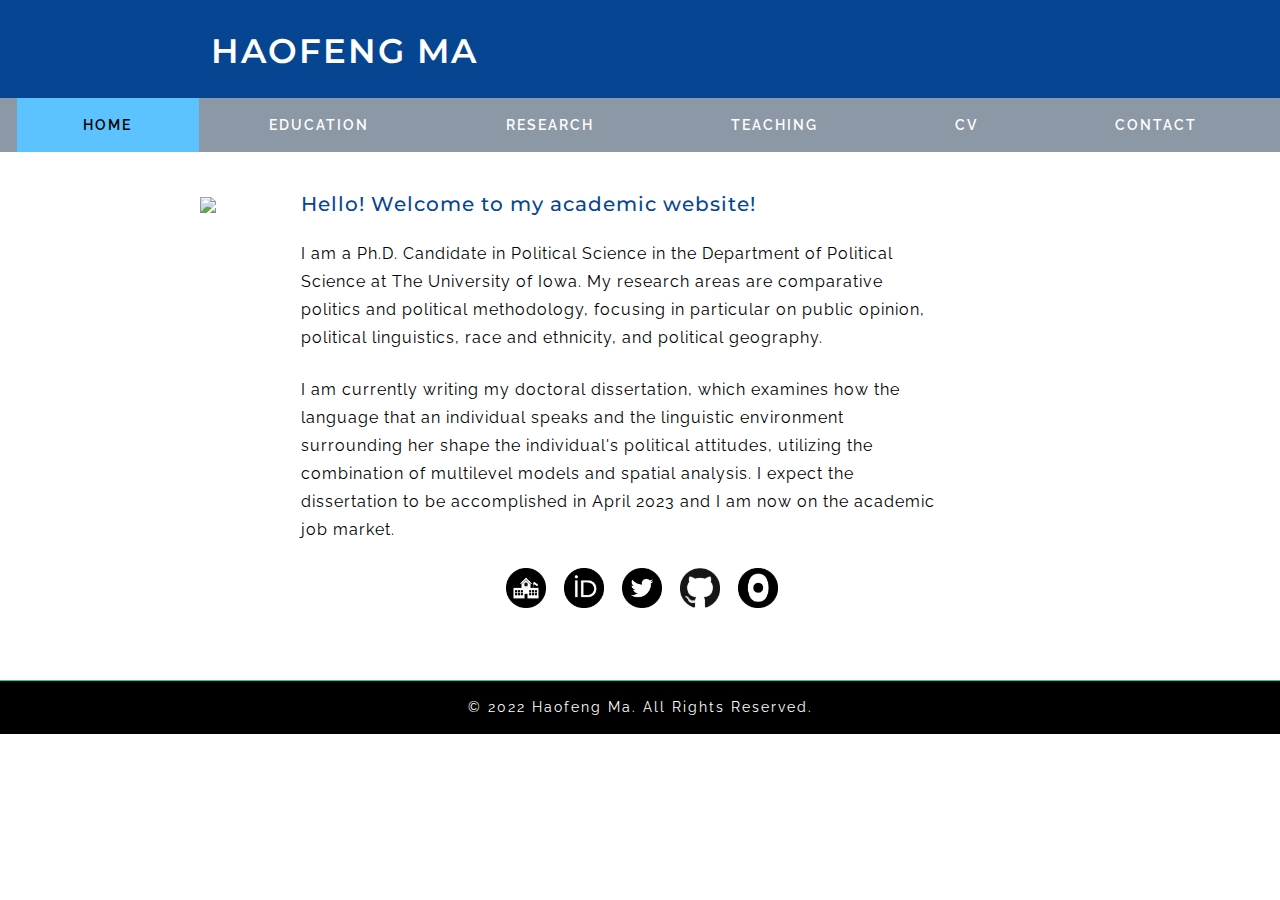
==== commit ef99acb4: "Merge branch 'main' of https://github.com/haofengma/haofengma.github.io" ====
--- a/index.html
+++ b/index.html
@@ -93,9 +93,9 @@
                <div class="col-lg-7 w3layouts-right-side-img">
                  <h5 style="color:#064591;position:relative; left:200px;">Hello! Welcome to my academic website!</h5>
                  <br>
-                  <p style="position:relative; left:200px;font-size:16px;">I am a Ph.D. Candidate in Political Science in the Department of Political Science at The University of Iowa. My research areas are comparative politics and political methodology, with particular focuses on the issues of public opinion, political linguistics, race and ethnicity, and political geography. </p>
+                  <p style="position:relative; left:200px;font-size:16px;">I am a Ph.D. Candidate in Political Science in the Department of Political Science at The University of Iowa. My research areas are comparative politics and political methodology, focusing in particular on public opinion, political linguistics, race and ethnicity, and political geography. </p>
                   <br>
-                  <p style="position:relative; left:200px;font-size:16px;">I am currently writing my doctoral dissertation, which examines how the language that an individual speaks and the linguistic environment surrounding her shape the individual's political attitudes. I expect the dissertation to be accomplished in April 2023 and I am now on the academic job market.
+                  <p style="position:relative; left:200px;font-size:16px;">I am currently writing my doctoral dissertation, which examines how the language that an individual speaks and the linguistic environment surrounding her shape the individual's political attitudes, utilizing the combination of multilevel models and spatial analysis. I expect the dissertation to be accomplished in April 2023 and I am now on the academic job market.
                   </p>
                </div>
             </div>
